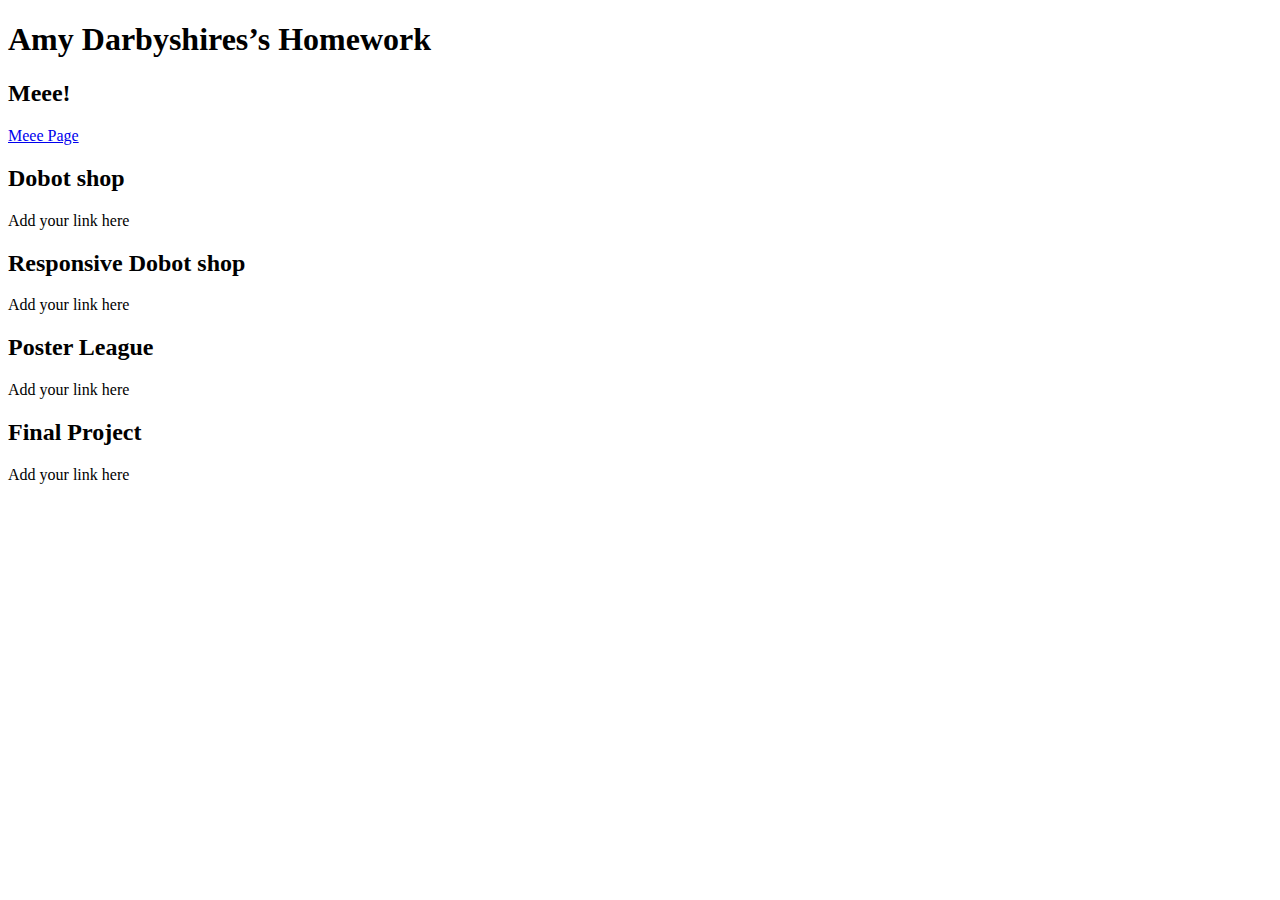
==== homework/index.html @ 250c55ae "Changed “Add your link here” to “Meee Page”" ====
<!DOCTYPE HTML>
<html lang="en-us">
  <head>
    <meta http-equiv="X-UA-Compatible" content="IE=Edge">
    <meta charset="UTF-8">
    <title>Web304 Homework</title>
    <link rel="stylesheet" href="style.css" type="text/css" media="screen">
  </head>
  <body>
    <h1>Amy Darbyshires’s Homework</h1>
    <h2>Meee!</h2>
      <a href="../meee/index.html">Meee Page</a>
    <h2>Dobot shop</h2>
      <p>Add your link here</p>
    <h2>Responsive Dobot shop</h2>
      <p>Add your link here</p>
    <h2>Poster League</h2>
      <p>Add your link here</p>
    <h2>Final Project</h2>
      <p>Add your link here</p>
  </body>
</html>
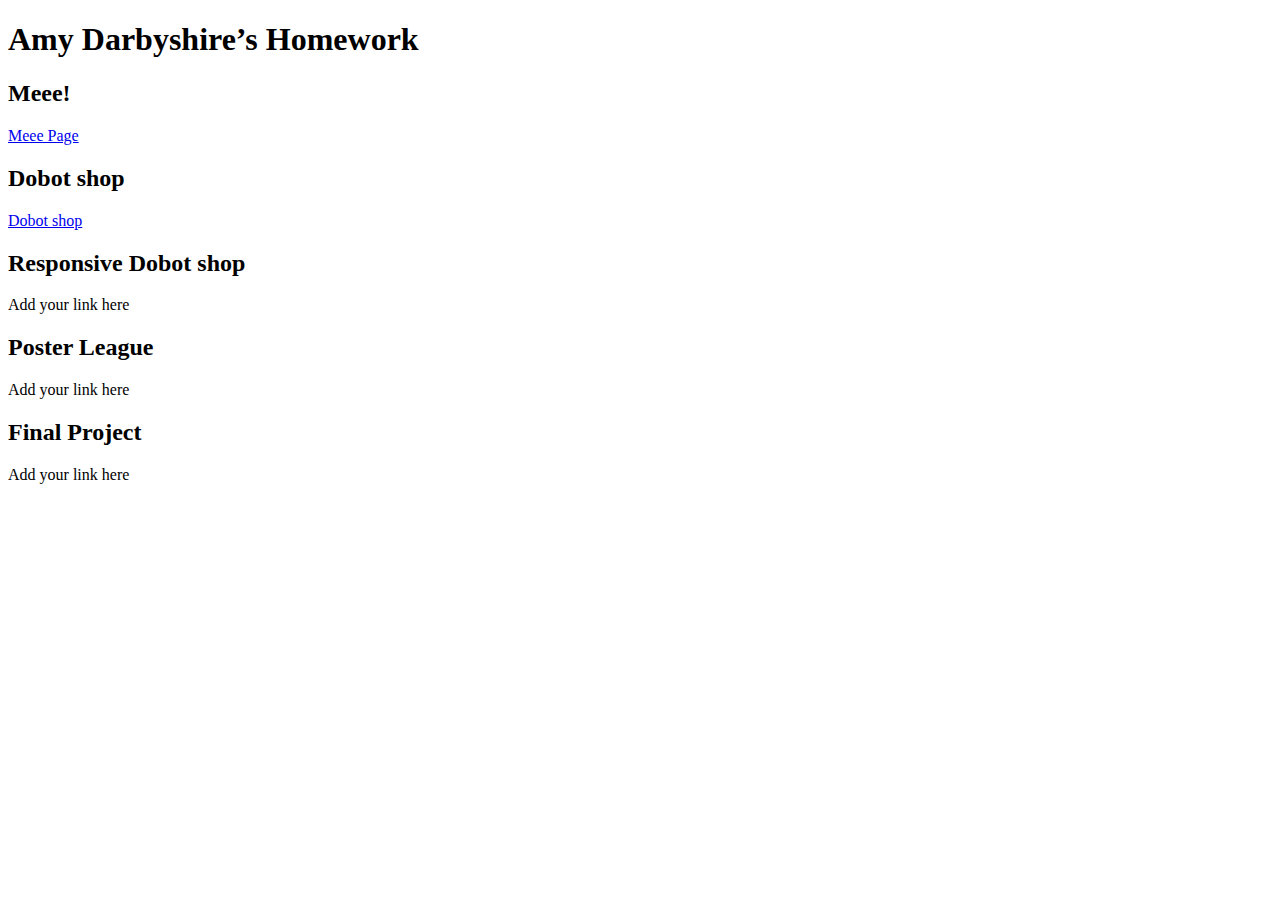
==== commit b030beb6: "made css file" ====
--- a/homework/index.html
+++ b/homework/index.html
@@ -1,3 +1,5 @@
+<!-- homework -->
+
 <!DOCTYPE HTML>
 <html lang="en-us">
   <head>
@@ -7,11 +9,11 @@
     <link rel="stylesheet" href="style.css" type="text/css" media="screen">
   </head>
   <body>
-    <h1>Amy Darbyshires’s Homework</h1>
+    <h1>Amy Darbyshire’s Homework</h1>
     <h2>Meee!</h2>
       <a href="../meee/index.html">Meee Page</a>
     <h2>Dobot shop</h2>
-      <p>Add your link here</p>
+      <a href="../dobot/index.html">Dobot shop</a>
     <h2>Responsive Dobot shop</h2>
       <p>Add your link here</p>
     <h2>Poster League</h2>
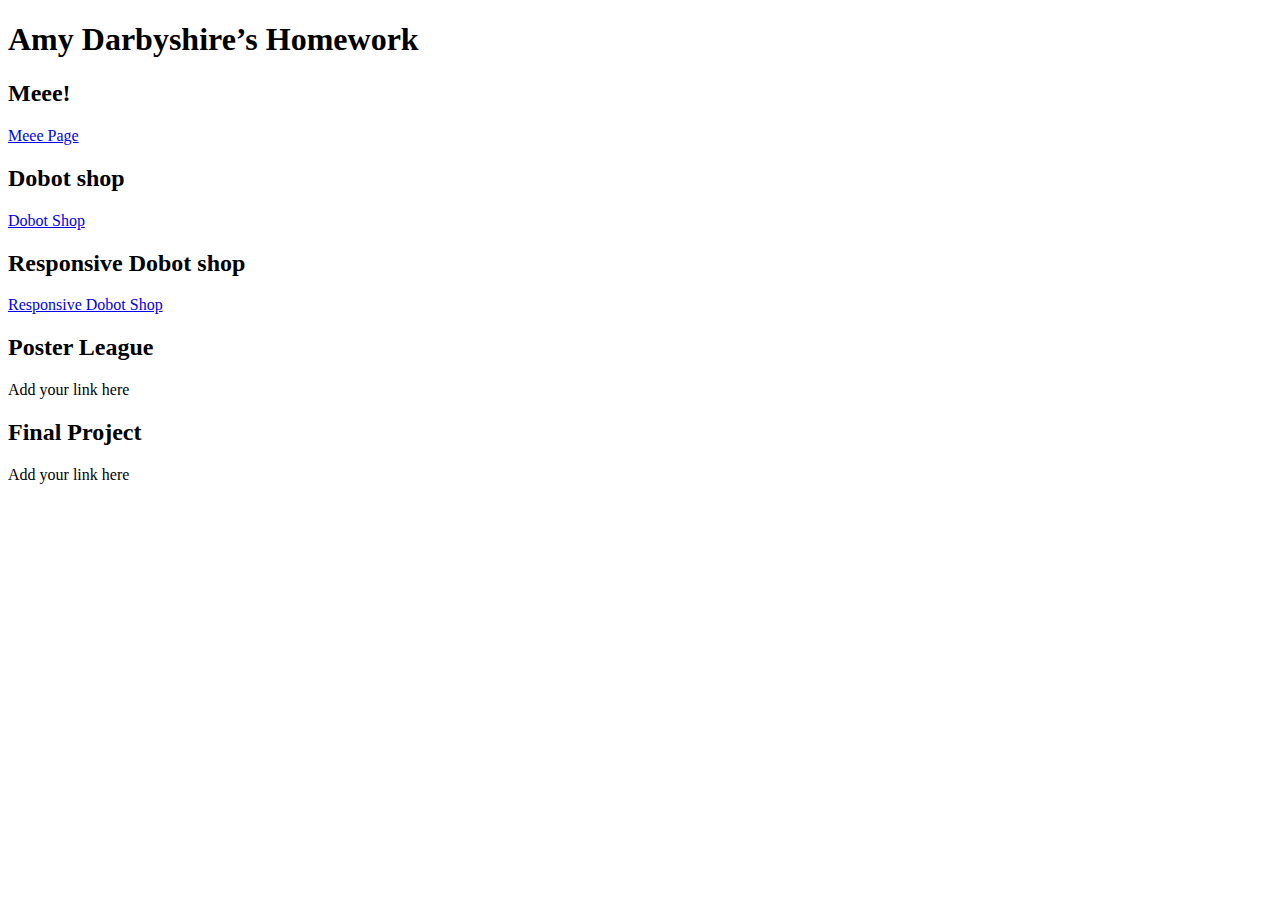
==== commit fd73083c: "AHHHHHH" ====
--- a/homework/index.html
+++ b/homework/index.html
@@ -13,9 +13,9 @@
     <h2>Meee!</h2>
       <a href="../meee/index.html">Meee Page</a>
     <h2>Dobot shop</h2>
-      <a href="../dobot/index.html">Dobot shop</a>
+      <a href="../dobot/index.html">Dobot Shop</a>
     <h2>Responsive Dobot shop</h2>
-      <p>Add your link here</p>
+      <a href="../responsive-dobot/index.html">Responsive Dobot Shop</a>
     <h2>Poster League</h2>
       <p>Add your link here</p>
     <h2>Final Project</h2>
